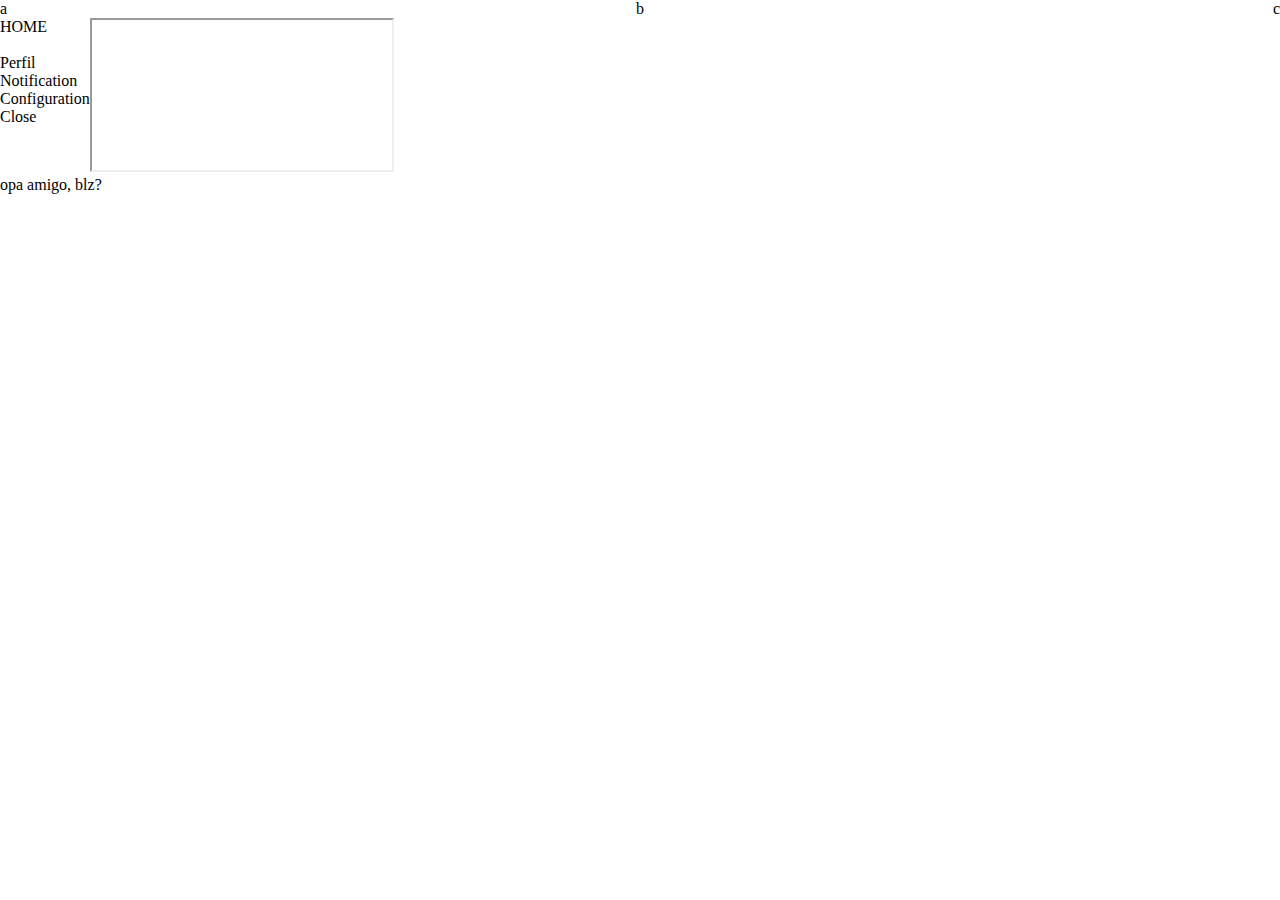
==== index.html @ 376f38d1 "Init Project" ====
<!DOCTYPE html>
<html lang="en">
<head>
    <meta charset="UTF-8">
    <meta name="viewport" content="width=device-width, initial-scale=1.0">
    <link rel="stylesheet" href="assets/css/main.css">
    <title>Document</title>
</head>
<body>
    <!---------------------------------------------------------------
                Cabeçalho da Pagina!!!                             
    ----------------------------------------------------------------->
    <header>
        <div class="configuration">a</div>
        <div class="logo-pag">b</div>
        <div class="perfil">c</div>
    </header>
    <!---------------------------------------------------------------
                Conteudo da Pagina
    ----------------------------------------------------------------->
    <div class="container">
        <div class="menu">
            <div class="menu-item">HOME</div>
            <div class="menu-item"><br></div>
            <div class="menu-item">Perfil</div>
            <div class="menu-item">Notification</div>
            <div class="menu-item">Configuration</div>
            <div class="menu-item">Close</div>
        </div>
        <div class="content"><iframe href="https://www.facebook.com"></iframe></div>
    </div>
    <footer>
        opa amigo, blz?
    </footer>
</body>
</html>
---- assets/css/main.css ----
/***************************************************
    Arrumar HTML e Body
****************************************************/
html, body{
    margin:0;
    overflow:hidden;
}
/***************************************************
    Organizar Header
****************************************************/
header{
    /* analisando... */
    display:flex;
    justify-content: space-between;
    
}
/***************************************************
    Organizar Container
****************************************************/
.container{
    display:flex;
}
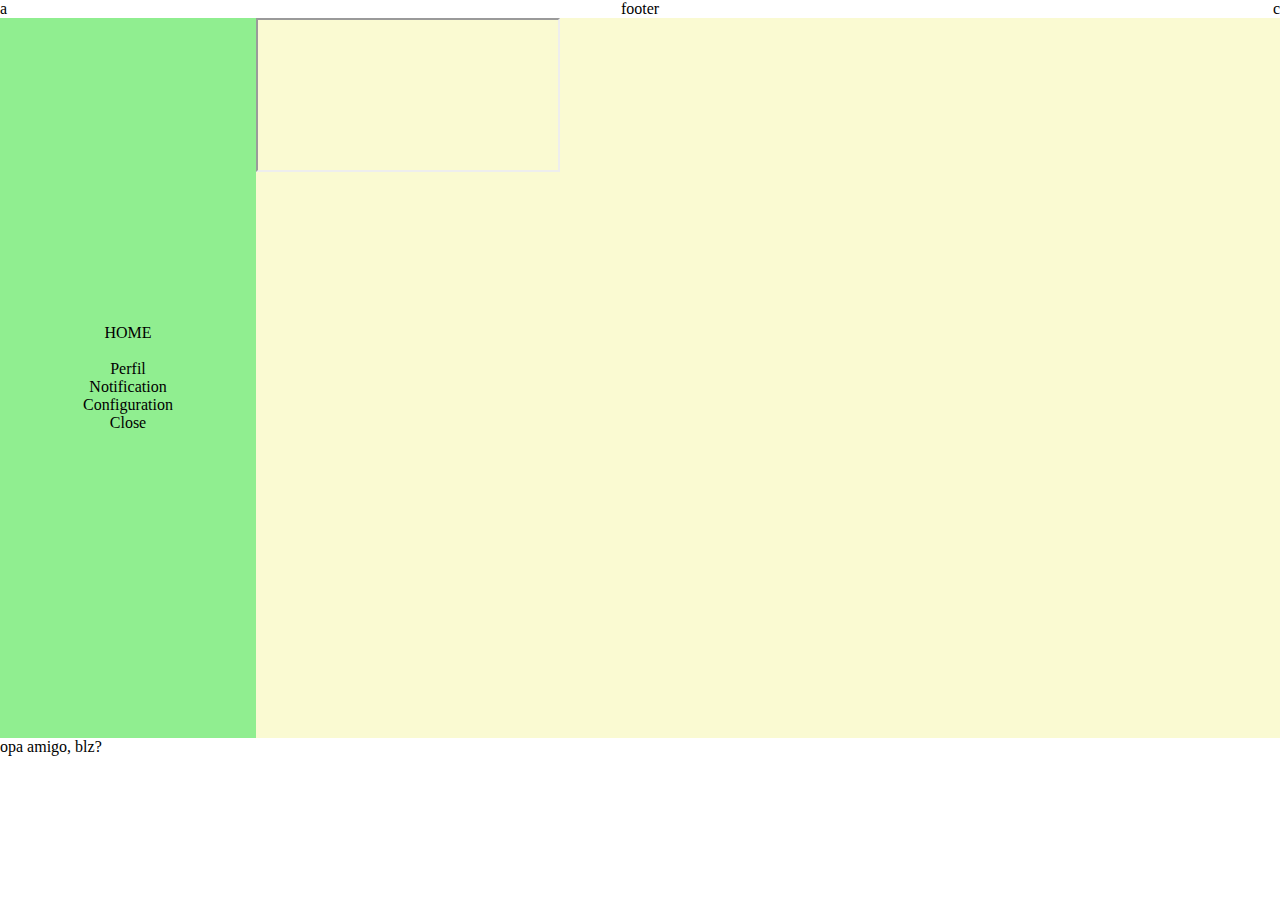
==== commit 0df7040d: "Aesthethic Fixed!" ====
--- a/index.html
+++ b/index.html
@@ -12,7 +12,7 @@
     ----------------------------------------------------------------->
     <header>
         <div class="configuration">a</div>
-        <div class="logo-pag">b</div>
+        <div class="logo-pag">footer</div>
         <div class="perfil">c</div>
     </header>
     <!---------------------------------------------------------------
--- a/assets/css/main.css
+++ b/assets/css/main.css
@@ -9,14 +9,32 @@
     Organizar Header
 ****************************************************/
 header{
-    /* analisando... */
     display:flex;
     justify-content: space-between;
-    
+
 }
 /***************************************************
     Organizar Container
 ****************************************************/
 .container{
     display:flex;
+    width: 100vw;
+    height: 80vh;
+    
+}
+/***************************************************
+    Organizar menu e content
+****************************************************/
+.menu{
+    flex-basis:20%;
+    /**/
+    display: flex;
+    justify-content: center;
+    align-items: center;
+    flex-direction: column;
+    background-color:lightgreen;
+}
+.content{
+    flex-basis:80%;
+    background-color: lightgoldenrodyellow;
 }